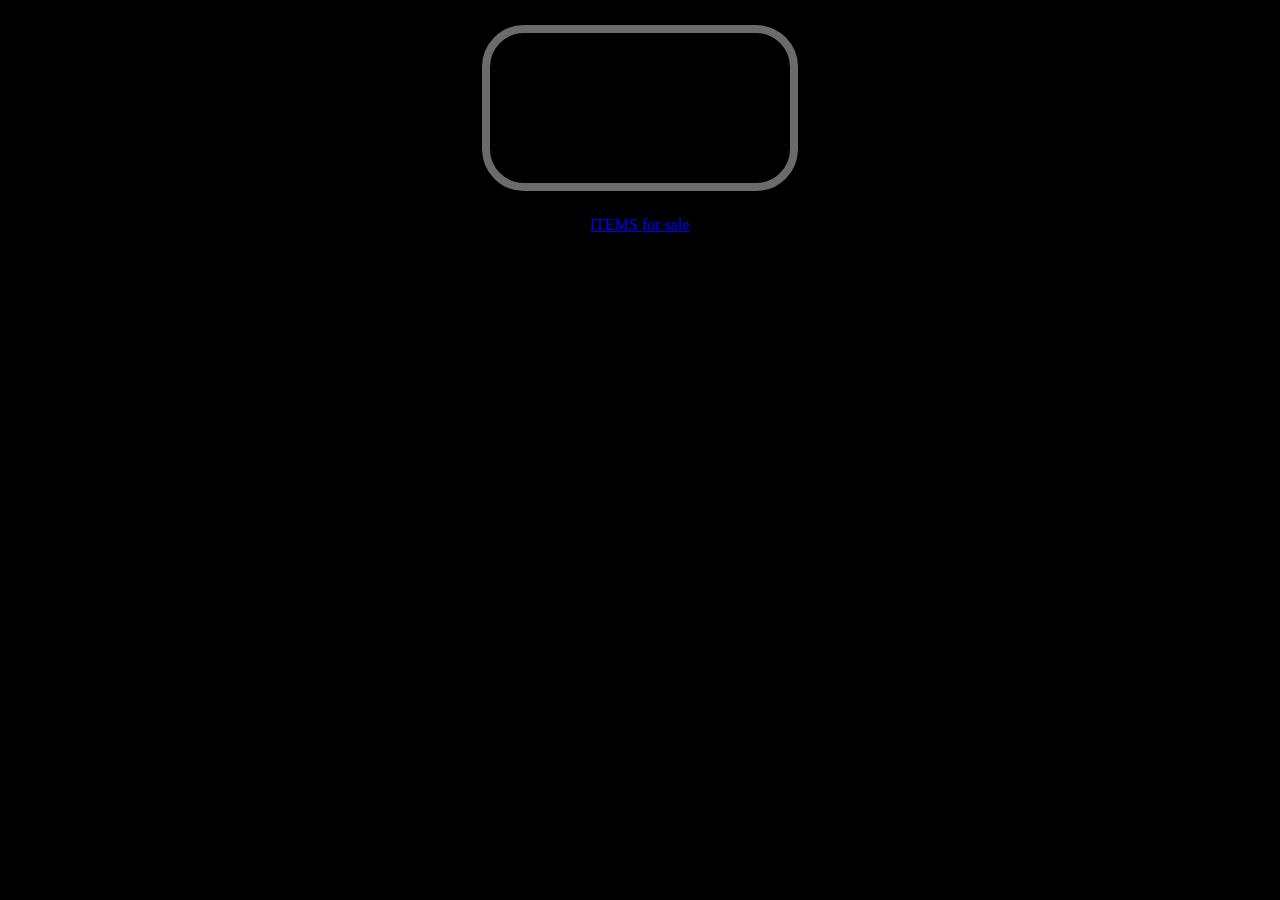
==== index.html @ 24a3fc7b "add link to not yet existing html file" ====
<html>
	<head>
		<title>THE EXPERIMENT</title>
		<script src='javascript/processing.js'></script>
		<link rel="stylesheet" type="text/css" href="css/index.css"></link>
	</head>

	<body>
		<canvas id='canvas1'></canvas>
		<a href="html/items-for-sale.html">ITEMS for sale</a>
		<!-- <img src="../images/IMG_1714.jpg" width='400px' height='400px'></img>  -->
		<!--<script src='../javascript/fish.js'></script>-->
		<script src='javascript/index.js'></script>
		<!-- <img src="../images/artificial intelligence album cover.jpg" width='400px' height='400px'></img> -->
		<!-- <img src="../images/kraftwerk-robots.jpg" width='600px' height='450'></img> -->
		<!--<audio src='../songs/dice - final.wav' autoplay controls></audio>-->
	</body>
</html>-
---- css/index.css ----
body {
	background-color: black

}

img, canvas {
	display: block;
	margin: 25 auto;
	border-style: solid;
	border-width: 8px;
	border-color: #6B6B6B;
	border-radius: 42px;
	outline: none;
}

a {
	display: block;
	text-align: center;
}
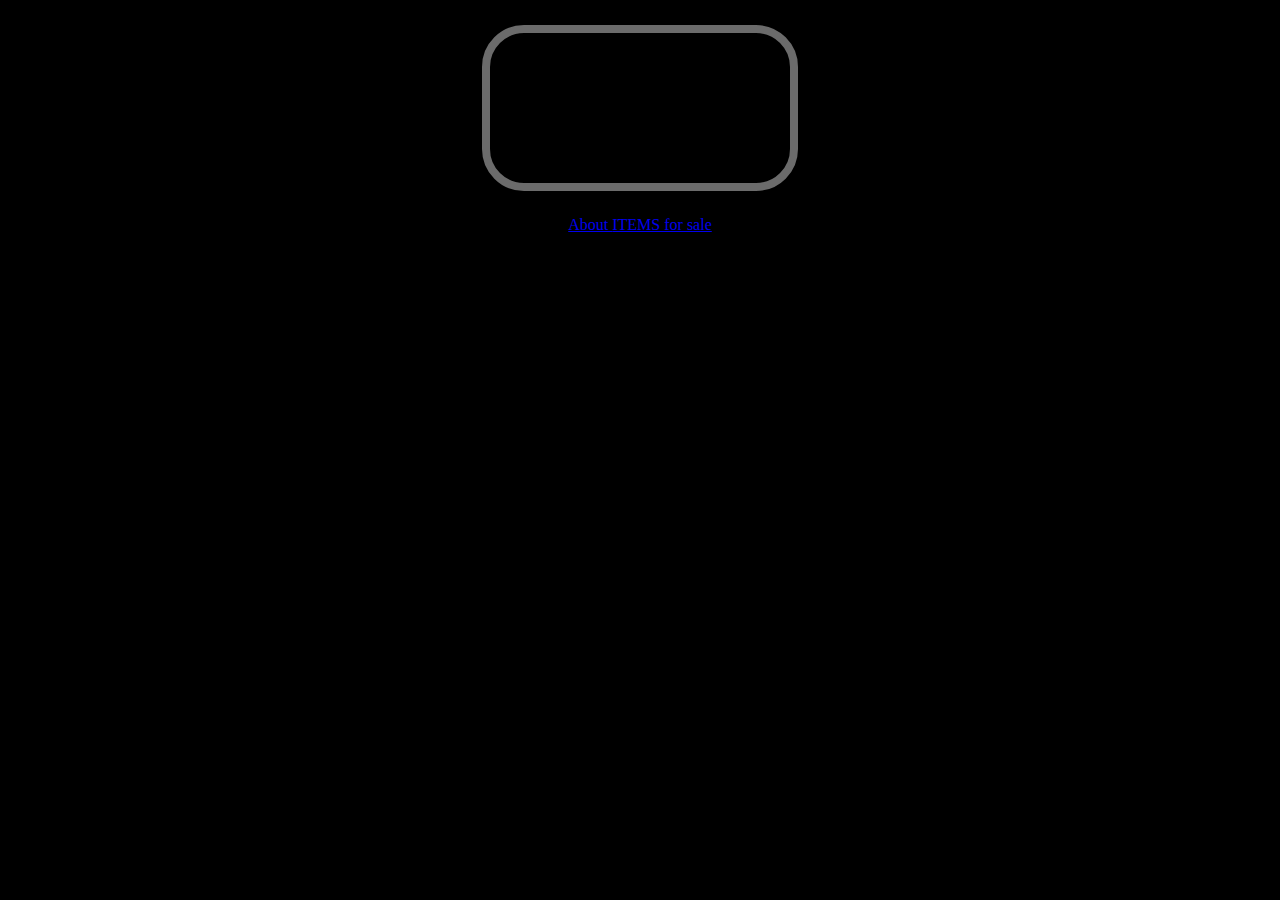
==== commit 64ef0f42: "add bootstrap buttons" ====
--- a/index.html
+++ b/index.html
@@ -1,13 +1,18 @@
 <html>
 	<head>
-		<title>THE EXPERIMENT</title>
+		<title>TONIC COTTON</title>
 		<script src='javascript/processing.js'></script>
+		<link rel="stylesheet" href="https://maxcdn.bootstrapcdn.com/bootstrap/3.3.6/css/bootstrap.min.css" integrity="sha384-1q8mTJOASx8j1Au+a5WDVnPi2lkFfwwEAa8hDDdjZlpLegxhjVME1fgjWPGmkzs7" crossorigin="anonymous">
 		<link rel="stylesheet" type="text/css" href="css/index.css"></link>
 	</head>
 
 	<body>
 		<canvas id='canvas1'></canvas>
-		<a href="html/items-for-sale.html">ITEMS for sale</a>
+		<nav>
+			<a class='btn btn-default customize-button' href="html/items-for-sale.html">About		</a>
+			<a class='btn btn-default customize-button' href="html/items-for-sale.html">ITEMS for sale</a>
+
+		</nav>
 		<!-- <img src="../images/IMG_1714.jpg" width='400px' height='400px'></img>  -->
 		<!--<script src='../javascript/fish.js'></script>-->
 		<script src='javascript/index.js'></script>
@@ -15,4 +20,4 @@
 		<!-- <img src="../images/kraftwerk-robots.jpg" width='600px' height='450'></img> -->
 		<!--<audio src='../songs/dice - final.wav' autoplay controls></audio>-->
 	</body>
-</html>-+</html>--- a/css/index.css
+++ b/css/index.css
@@ -14,6 +14,22 @@
 }
 
 a {
-	display: block;
-	text-align: center;
+}
+
+nav {
+	text-align: center
+}
+
+.customize-button {
+	/*font: 1em "Open Sans", sans-serif;*/
+	/*background-color: white;*/
+	/*border-style: solid;*/
+	/*border-width: 1px;*/
+	/*border-color: white;*/
+	/*border-radius: 4px;*/
+	/*transition: background-color, 0.7s;*/
+}
+
+.customize-button:hover {
+	/*background-color: green;*/
 }